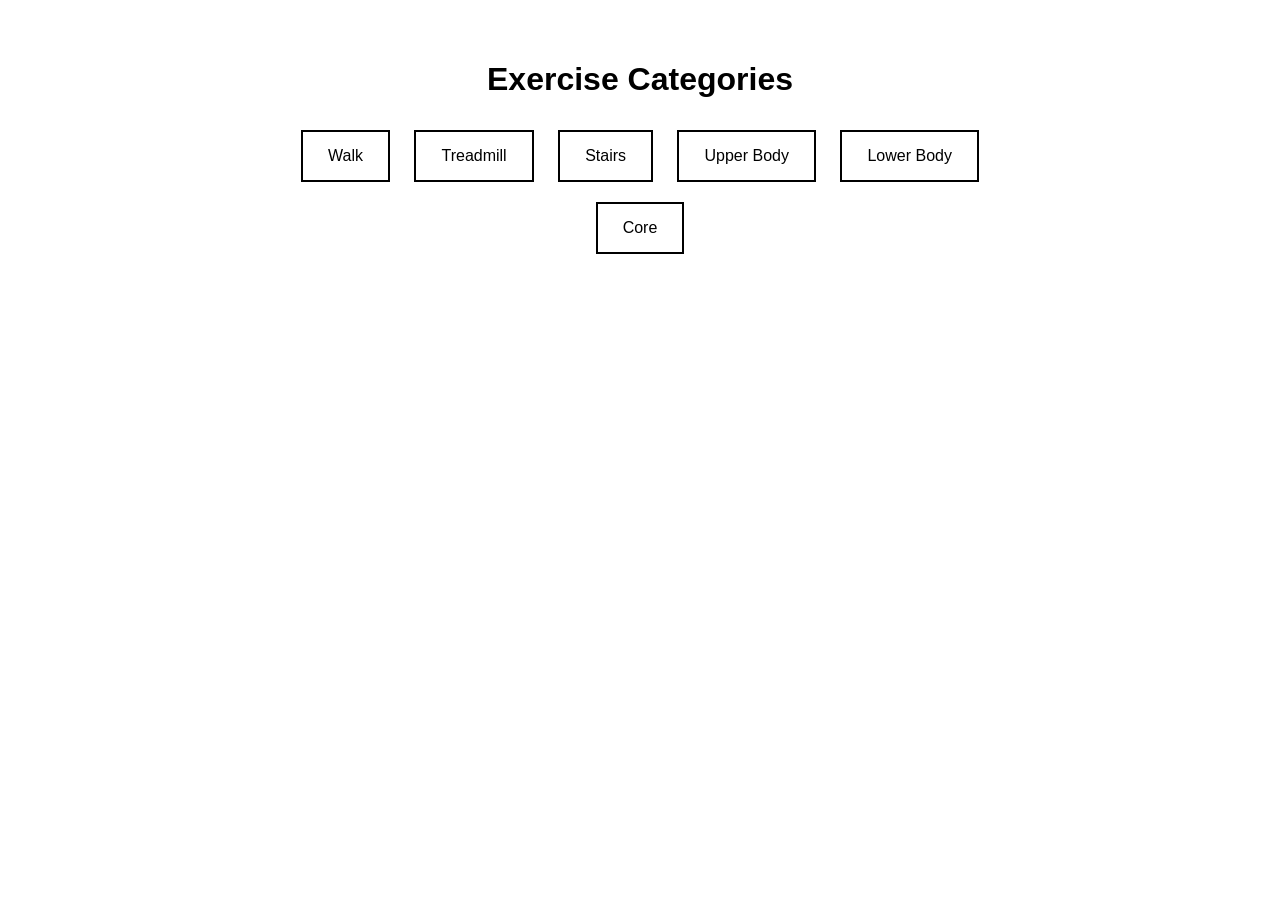
==== index.html @ 43824e91 "Add minimal exercise web app" ====
<!DOCTYPE html>
<html lang="en">
<head>
  <meta charset="UTF-8">
  <title>Exercise App</title>
  <link rel="stylesheet" href="style.css">
</head>
<body>
  <div class="container">
    <h1>Exercise Categories</h1>
    <div class="buttons">
      <a href="pages/walk.html"><button>Walk</button></a>
      <a href="pages/treadmill.html"><button>Treadmill</button></a>
      <a href="pages/stairs.html"><button>Stairs</button></a>
      <a href="pages/upper-body.html"><button>Upper Body</button></a>
      <a href="pages/lower-body.html"><button>Lower Body</button></a>
      <a href="pages/core.html"><button>Core</button></a>
    </div>
  </div>
</body>
</html>
---- style.css ----
body {
  font-family: Arial, sans-serif;
  background-color: #fff;
  color: #000;
  margin: 0;
  padding: 0;
}

.container {
  text-align: center;
  max-width: 800px;
  margin: 0 auto;
  padding: 40px 20px;
}

.buttons button {
  padding: 15px 25px;
  margin: 10px;
  background-color: #fff;
  border: 2px solid #000;
  color: #000;
  font-size: 16px;
  transition: all 0.3s ease;
}

.buttons button:hover {
  background-color: #000;
  color: #fff;
  cursor: pointer;
}

.card {
  border: 1px solid #000;
  padding: 20px;
  margin-top: 20px;
  text-align: left;
}

form input {
  padding: 10px;
  margin: 5px 0;
  border: 1px solid #000;
  width: 100%;
  box-sizing: border-box;
}

form button {
  padding: 10px 20px;
  margin-top: 10px;
  border: 1px solid #000;
  background-color: #fff;
  color: #000;
}

form button:hover {
  background-color: #000;
  color: #fff;
  cursor: pointer;
}

.routine-entry {
  border-top: 1px solid #000;
  padding: 10px 0;
}
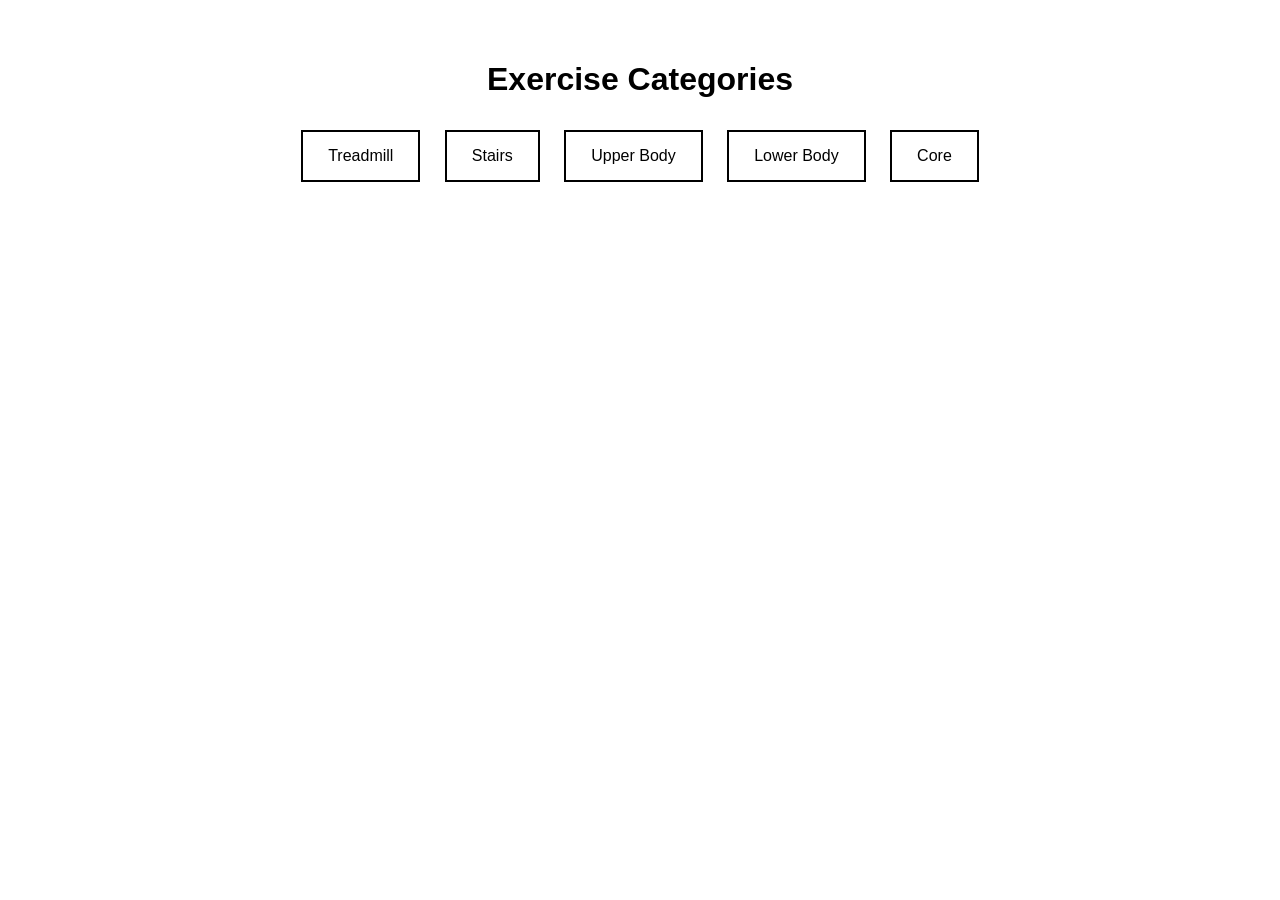
==== commit c13288ca: "Remove walk page and button" ====
--- a/index.html
+++ b/index.html
@@ -9,7 +9,6 @@
   <div class="container">
     <h1>Exercise Categories</h1>
     <div class="buttons">
-      <a href="pages/walk.html"><button>Walk</button></a>
       <a href="pages/treadmill.html"><button>Treadmill</button></a>
       <a href="pages/stairs.html"><button>Stairs</button></a>
       <a href="pages/upper-body.html"><button>Upper Body</button></a>
